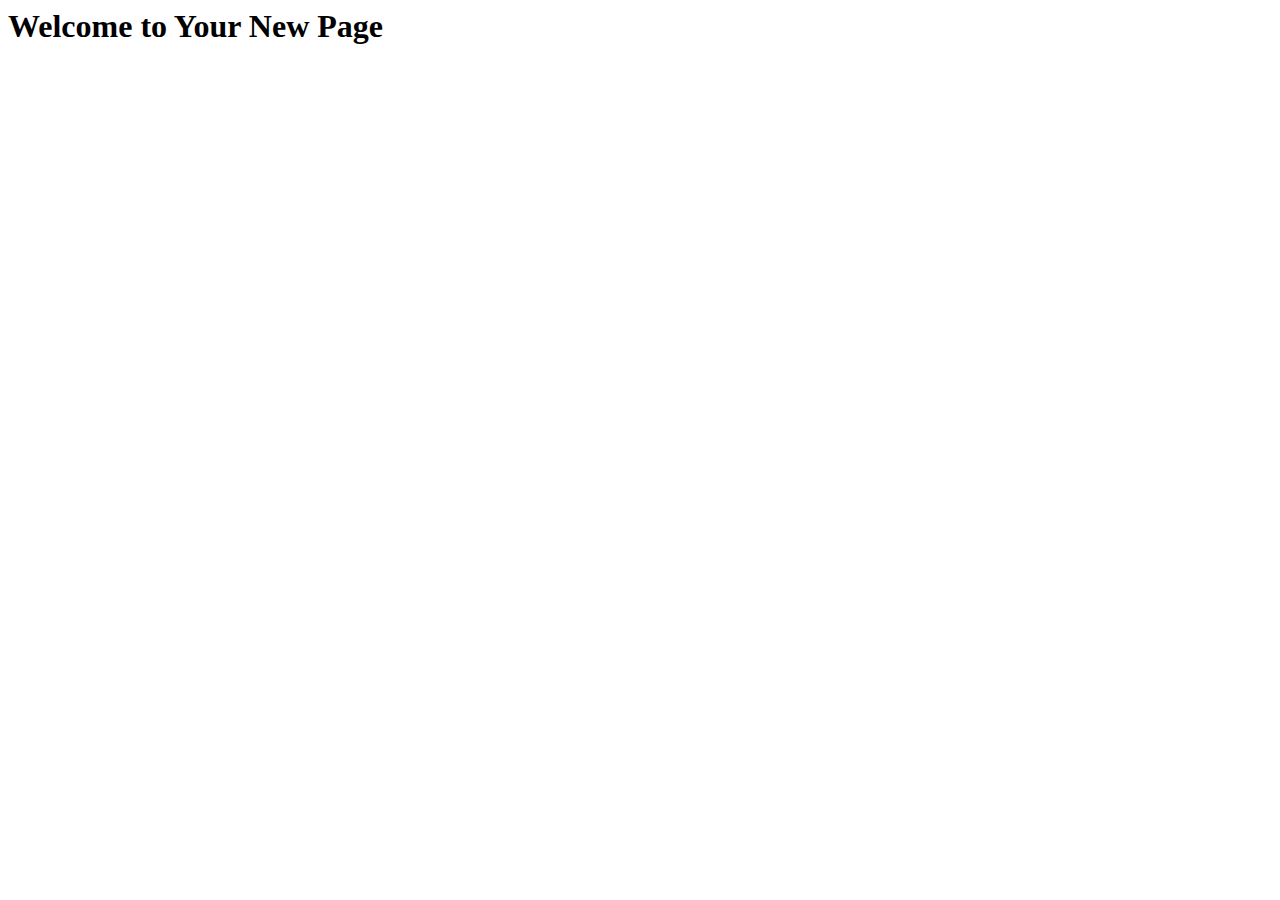
==== city-age/boston.html @ 853cfe8b "add city-age" ====
<html lang="en">
<head>
    <meta charset="UTF-8">
    <meta name="viewport" content="width=device-width, initial-scale=1.0">
    <title>Your New Page Title</title>
</head>
<body>
    <h1>Welcome to Your New Page</h1>
    <!-- Your content goes here -->
</body>
</html>
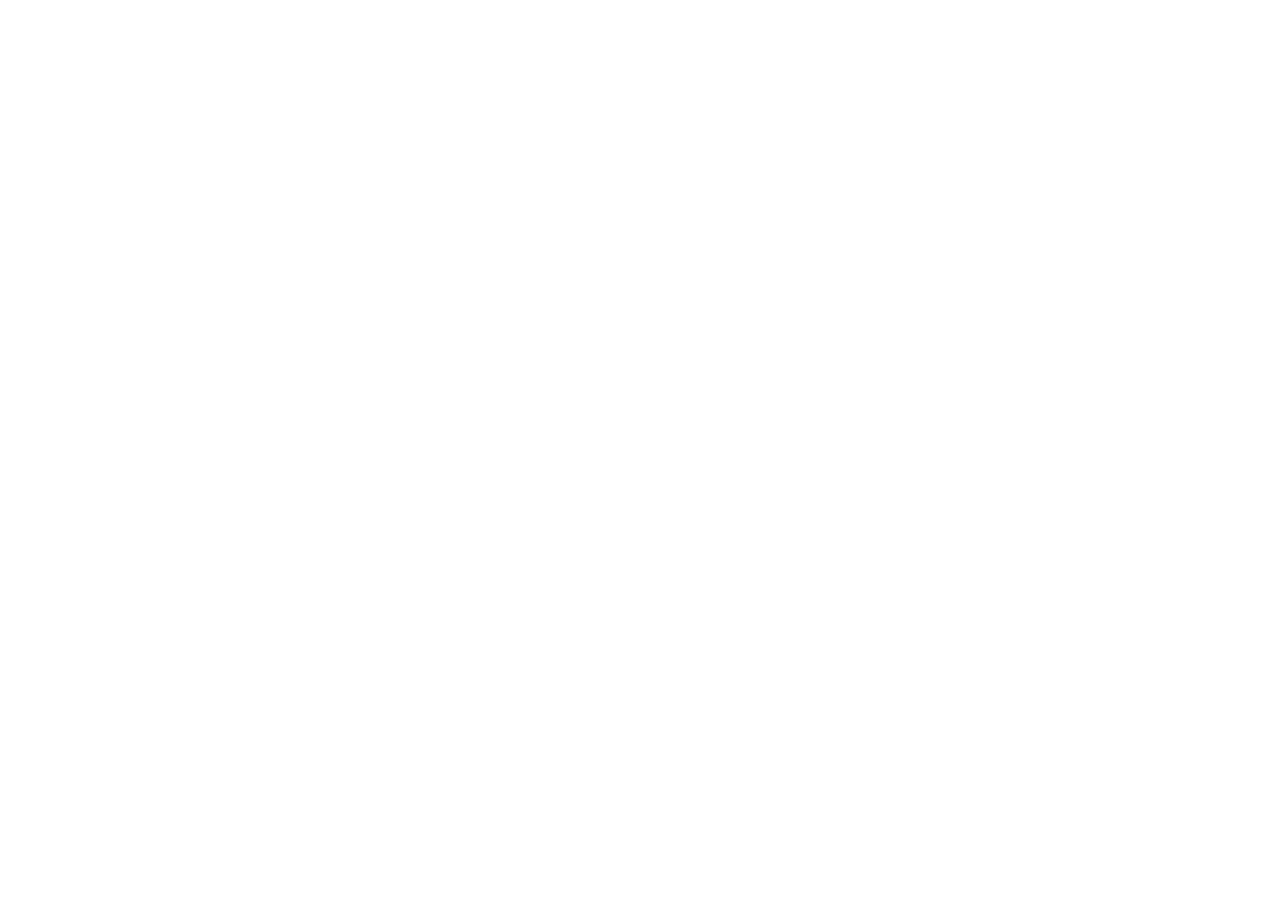
==== commit 9d455679: "boston" ====
--- a/city-age/boston.html
+++ b/city-age/boston.html
@@ -1,11 +1,100 @@
+<!DOCTYPE html>
 <html lang="en">
 <head>
     <meta charset="UTF-8">
     <meta name="viewport" content="width=device-width, initial-scale=1.0">
-    <title>Your New Page Title</title>
+    <title>Boston</title>
+    <!-- Include Mapbox GL JS -->
+    <script src='https://api.mapbox.com/mapbox-gl-js/v2.14.1/mapbox-gl.js'></script>
+    <link href='https://api.mapbox.com/mapbox-gl-js/v2.14.1/mapbox-gl.css' rel='stylesheet' />
+    <style>
+        /* Ensure the map container fills the screen */
+        body { margin: 0; padding: 0; }
+        #map { position: absolute; top: 0; bottom: 0; width: 100%; }
+    </style>
 </head>
 <body>
-    <h1>Welcome to Your New Page</h1>
-    <!-- Your content goes here -->
+
+<div id='map'></div>  <!-- Map Container -->
+
+<script>
+    mapboxgl.accessToken = 'pk.eyJ1Ijoib3NjZW45MCIsImEiOiJjbGt3a2NhaTQxYm5zM2NwcDgxaDIzajRyIn0.8an0vyxbWl3yZAQMnSg_Mg';  // Replace with your Mapbox access token
+    var map = new mapboxgl.Map({
+        container: 'map',  // Map container ID
+        style: 'mapbox://styles/oscen90/clodhcvef000n01o5754ndns9',  // Map style URL
+        center: [-71.051, 42.35],  // Initial map center [longitude, latitude] 
+        zoom: 13  // Initial zoom level
+    });
+
+    map.on('load', function () {
+        var layers = ['boston-1', 'boston-2', 'boston-3', 'boston-4', 'boston-5', 'boston-6'];
+
+        map.on('click', function (e) {
+            var popupContent = '';
+            var foundFeature = false;
+
+            for (var i = 0; i < layers.length; i++) {
+                var layer = layers[i];
+                var features = map.queryRenderedFeatures(e.point, { layers: [layer] });
+
+                if (features.length) {
+                    foundFeature = true;
+                    var feature = features[0];
+
+                    var displayNameMap = {
+                        'town': 'Area',
+                        'street': 'Street',
+                        'house': 'House',
+                        'yr_built': 'Year of built'
+                    };
+
+                    for (var property in feature.properties) {
+                        if (displayNameMap[property]) {
+                            popupContent += '<div><strong>' + displayNameMap[property] + ':</strong> ' + feature.properties[property] + '</div>';
+                        }
+                    }
+                    
+                    // Add form to the popup content
+                    popupContent += `
+                        <form id="correction-form">
+                            <input type="text" name="street" placeholder="Street" required>
+                            <input type="text" name="house" placeholder="House" required>
+                            <input type="number" name="year_of_built" placeholder="Year of Built" required>
+                            <button type="submit">Submit</button>
+                        </form>
+                    `;
+                }
+            }
+
+            if (foundFeature) {
+                var popup = new mapboxgl.Popup()
+                    .setLngLat(e.lngLat)
+                    .setHTML(popupContent)
+                    .addTo(map);
+
+                // Set up form submission handler
+                document.getElementById('correction-form').addEventListener('submit', function (event) {
+                    event.preventDefault();
+                    var formData = new FormData(event.target);
+                    formData.append('osm_id', feature.properties.osm_id);  // Append the osm_id to the form data
+                    
+                    fetch('https://script.google.com/macros/s/AKfycby1kixxW0FQcuzFHoLHlbDy0-Iu7iqoxOwxaV__HCU4wAkYRLRfUC_n4YK7mmEW73h3/exec', {  // Replace with your web app URL
+                        method: 'POST',
+                        body: formData
+                    })
+                    .then(response => response.json())
+                    .then(data => {
+                        alert('Correction submitted successfully!');
+                        popup.remove();
+                    })
+                    .catch(error => {
+                        console.error('Error:', error);
+                    });
+                });
+            }
+        });
+    });
+</script>
+
 </body>
 </html>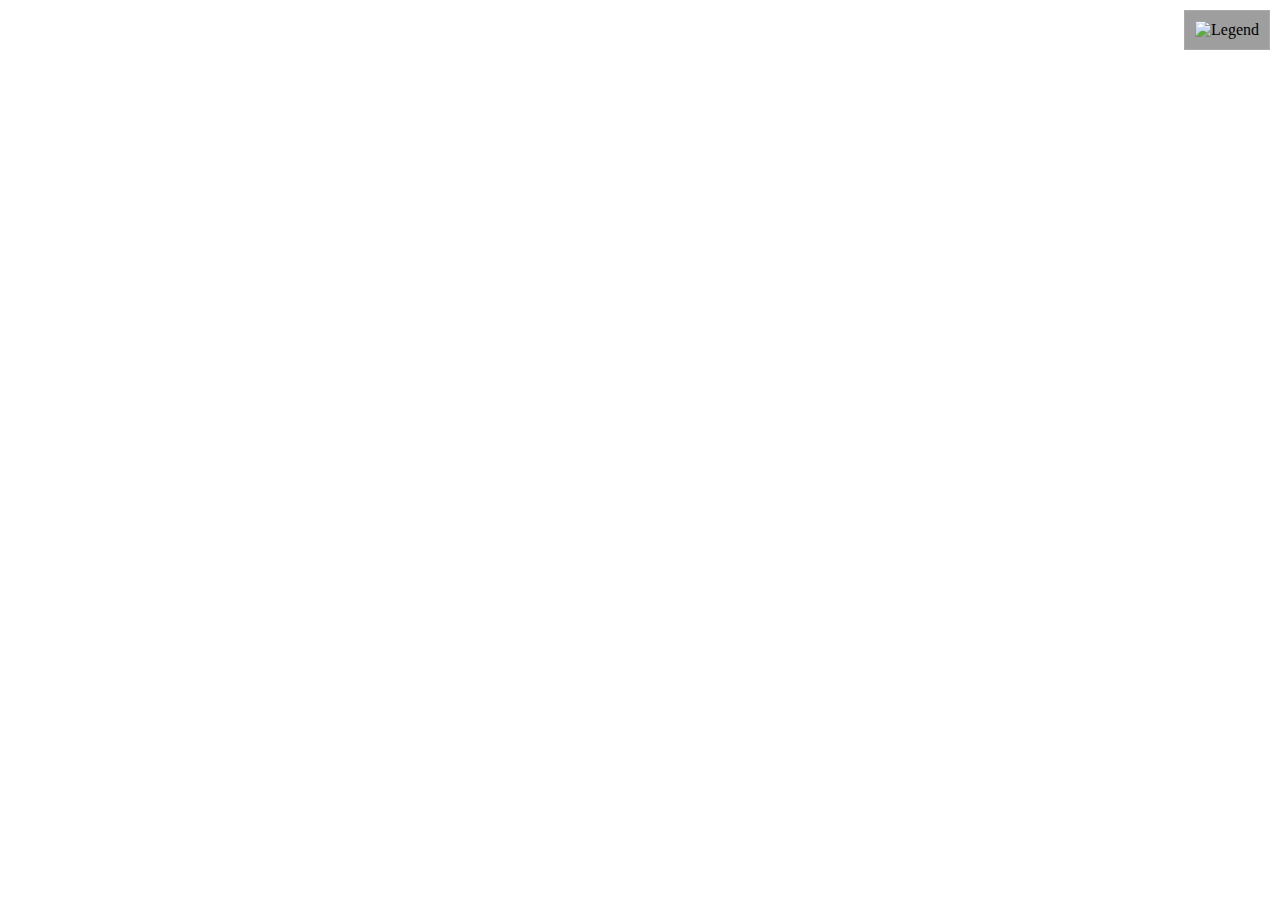
==== commit 2563bbb7: "boston" ====
--- a/city-age/boston.html
+++ b/city-age/boston.html
@@ -8,14 +8,111 @@
     <script src='https://api.mapbox.com/mapbox-gl-js/v2.14.1/mapbox-gl.js'></script>
     <link href='https://api.mapbox.com/mapbox-gl-js/v2.14.1/mapbox-gl.css' rel='stylesheet' />
     <style>
-        /* Ensure the map container fills the screen */
         body { margin: 0; padding: 0; }
         #map { position: absolute; top: 0; bottom: 0; width: 100%; }
+        .modal {
+            display: none;
+            position: fixed;
+            top: 50%;
+            left: 50%;
+            transform: translate(-50%, -50%);
+            z-index: 1;
+            width: 80%;
+            max-width: 400px;
+            background-color: #333;
+            color: #fff;
+            padding-top: 0;
+            border: 1px solid #444;
+            box-shadow: 0 4px 8px 0 rgba(0,0,0,0.2);
+        }
+        .modal-content {
+            padding: 10px;
+        }
+        .close-button {
+            color: #aaa;
+            float: right;
+            font-size: 28px;
+            font-weight: bold;
+        }
+        .close-button:hover,
+        .close-button:focus {
+            color: white;
+            text-decoration: none;
+            cursor: pointer;
+        }
+        #correction-form input,
+        #correction-form button {
+            box-sizing: border-box;
+            width: 90%;  /* Adjusted from 100% to 90% */
+            padding: 10px;
+            margin: 5px 5%;  /* Added this line to center the fields and button with 5% margin on left and right */
+            border: none;
+            border-radius: 5px;
+        }
+        #correction-form button {
+            background-color: #555;
+            color: #fff;
+            cursor: pointer;
+        }
+        #correction-form button:hover {
+            background-color: #777;
+        }
+        .mapboxgl-popup {
+            background-color: transparent;
+            border: none;
+            box-shadow: none;
+        }
+        .mapboxgl-popup-content {
+            padding: 1px;
+        }
+        .mapboxgl-popup-close-button {
+            color: #fff; /* Sets the color of the close button to white */
+        }
+        .popup-content {
+            background-color: #333;
+            color: #dddddd;
+            padding: 10px;
+            border: 1px solid #444;
+            border-radius: 1px;
+            box-shadow: 0 4px 8px 0 rgba(0,0,0,0.2);
+        }
+        .popup-content a {
+            text-decoration: underline;
+            cursor: pointer;
+            color: #9b90ff;  /* Sets the color of the clickable text to white */
+        }
+        #legend {
+            position: absolute;
+            top: 10px;
+            right: 10px;
+            z-index: 1;
+            background-color: rgb(158, 158, 158);
+            border: 1px solid #aaa;
+            padding: 10px;
+        }
     </style>
 </head>
 <body>
 
 <div id='map'></div>  <!-- Map Container -->
+
+<!-- Legend -->
+<div id="legend">
+    <img src="https://api.platform.geosemantica.ru/tergum/static/public/legends/legend_spb.svg" alt="Legend">
+</div>
+
+<!-- Modal -->
+<div id="correction-modal" class="modal">
+    <div class="modal-content">
+        <span class="close-button" onclick="document.getElementById('correction-modal').style.display='none'">&times;</span>
+        <form id="correction-form">
+            <input type="text" name="street" placeholder="Street">
+            <input type="text" name="house" placeholder="House">
+            <input type="number" name="year_of_built" placeholder="Year of Built">
+            <button type="submit">Submit</button>
+        </form>
+    </div>
+</div>
 
 <script>
     mapboxgl.accessToken = 'pk.eyJ1Ijoib3NjZW45MCIsImEiOiJjbGt3a2NhaTQxYm5zM2NwcDgxaDIzajRyIn0.8an0vyxbWl3yZAQMnSg_Mg';  // Replace with your Mapbox access token
@@ -26,12 +123,48 @@
         zoom: 13  // Initial zoom level
     });
 
+    // Function to show the correction modal
+    function showCorrectionModal(feature) {
+        document.getElementById('correction-modal').style.display = 'block';
+
+        // Pre-fill form fields with existing values if they exist
+        document.getElementsByName('street')[0].value = feature.properties.street || '';
+        document.getElementsByName('house')[0].value = feature.properties.house || '';
+        document.getElementsByName('year_of_built')[0].value = feature.properties.yr_built || '';
+
+        // Set up form submission handler
+        document.getElementById('correction-form').addEventListener('submit', function (event) {
+            event.preventDefault();
+            var formData = new FormData(event.target);
+            formData.append('osm_id', feature.properties.osm_id);
+
+            // Get the current date and time in ISO string format, which is in UTC
+            var now = new Date().toISOString();
+            // Append the datetime to formData
+            formData.append('datetime_utc', now);
+
+            fetch('https://script.google.com/macros/s/AKfycbxRqlo8KThgq8thsljWb0wW7HKBRScLLlZBav20pzi_jOpWNuqU7tOLwlheSu81CApw/exec', {  
+                method: 'POST',
+                body: formData
+            })
+            .then(response => response.json())
+            .then(data => {
+                alert('Correction submitted successfully!');
+                document.getElementById('correction-modal').style.display='none';  // Close the modal
+            })
+            .catch(error => {
+                console.error('Error:', error);
+            });
+        });
+    }
+
     map.on('load', function () {
         var layers = ['boston-1', 'boston-2', 'boston-3', 'boston-4', 'boston-5', 'boston-6'];
 
         map.on('click', function (e) {
-            var popupContent = '';
+            var popupContent = '<div class="popup-content">';  // Start popup content with new class
             var foundFeature = false;
+            var feature;
 
             for (var i = 0; i < layers.length; i++) {
                 var layer = layers[i];
@@ -39,61 +172,37 @@
 
                 if (features.length) {
                     foundFeature = true;
-                    var feature = features[0];
-
-                    var displayNameMap = {
-                        'town': 'Area',
-                        'street': 'Street',
-                        'house': 'House',
-                        'yr_built': 'Year of built'
-                    };
-
-                    for (var property in feature.properties) {
-                        if (displayNameMap[property]) {
-                            popupContent += '<div><strong>' + displayNameMap[property] + ':</strong> ' + feature.properties[property] + '</div>';
+                    feature = features[0];
+
+                    var displayNameMap = [
+                        { property: 'town', label: 'Area' },
+                        { property: 'street', label: 'Street' },
+                        { property: 'house', label: 'House' },
+                        { property: 'yr_built', label: 'Year of built' }
+                    ];
+
+                    displayNameMap.forEach(function (item) {
+                        if (feature.properties[item.property]) {
+                            popupContent += '<div><strong>' + item.label + ':</strong> ' + feature.properties[item.property] + '</div>';
                         }
-                    }
-                    
-                    // Add form to the popup content
-                    popupContent += `
-                        <form id="correction-form">
-                            <input type="text" name="street" placeholder="Street" required>
-                            <input type="text" name="house" placeholder="House" required>
-                            <input type="number" name="year_of_built" placeholder="Year of Built" required>
-                            <button type="submit">Submit</button>
-                        </form>
-                    `;
+                    });
+
+                    // Add clickable text to the popup content
+                    popupContent += `<div onclick='showCorrectionModal(${JSON.stringify(feature)})'><a href="#">You can correct or fill in the data</a></div>`;
                 }
             }
+
+            popupContent += '</div>';  // End popup content
 
             if (foundFeature) {
                 var popup = new mapboxgl.Popup()
                     .setLngLat(e.lngLat)
                     .setHTML(popupContent)
                     .addTo(map);
-
-                // Set up form submission handler
-                document.getElementById('correction-form').addEventListener('submit', function (event) {
-                    event.preventDefault();
-                    var formData = new FormData(event.target);
-                    formData.append('osm_id', feature.properties.osm_id);  // Append the osm_id to the form data
-                    
-                    fetch('https://script.google.com/macros/s/AKfycby1kixxW0FQcuzFHoLHlbDy0-Iu7iqoxOwxaV__HCU4wAkYRLRfUC_n4YK7mmEW73h3/exec', {  // Replace with your web app URL
-                        method: 'POST',
-                        body: formData
-                    })
-                    .then(response => response.json())
-                    .then(data => {
-                        alert('Correction submitted successfully!');
-                        popup.remove();
-                    })
-                    .catch(error => {
-                        console.error('Error:', error);
-                    });
-                });
             }
         });
     });
+
 </script>
 
 </body>
